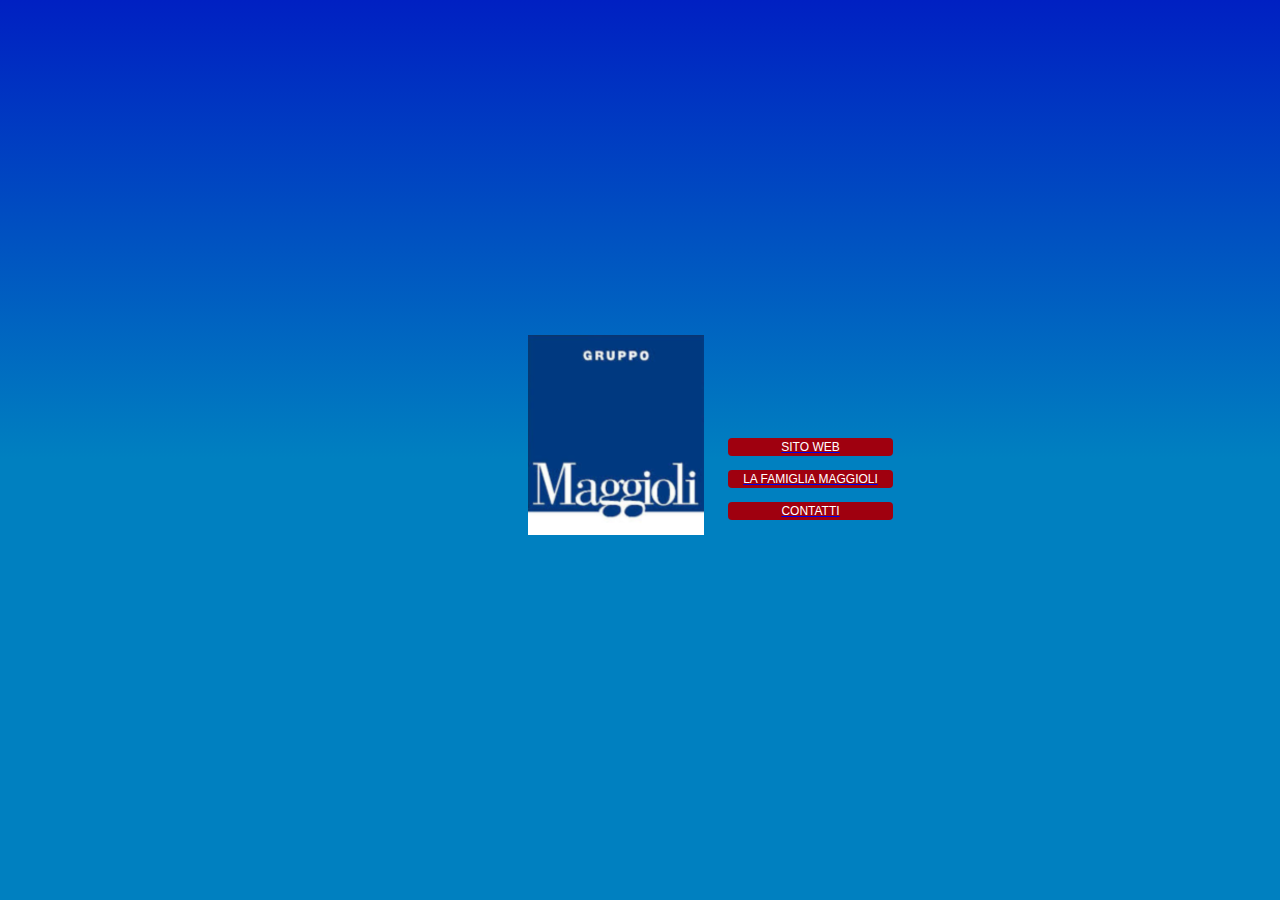
==== compito realtà/index.html @ 419164ca "Add files via upload" ====
<!DOCTYPE html>
<!--
    Copyright (c) 2012-2016 Adobe Systems Incorporated. All rights reserved.

    Licensed to the Apache Software Foundation (ASF) under one
    or more contributor license agreements.  See the NOTICE file
    distributed with this work for additional information
    regarding copyright ownership.  The ASF licenses this file
    to you under the Apache License, Version 2.0 (the
    "License"); you may not use this file except in compliance
    with the License.  You may obtain a copy of the License at

    http://www.apache.org/licenses/LICENSE-2.0

    Unless required by applicable law or agreed to in writing,
    software distributed under the License is distributed on an
    "AS IS" BASIS, WITHOUT WARRANTIES OR CONDITIONS OF ANY
     KIND, either express or implied.  See the License for the
    specific language governing permissions and limitations
    under the License.
-->
<html>

<head>
    <meta charset="utf-8" />
    <meta name="format-detection" content="telephone=no" />
    <meta name="msapplication-tap-highlight" content="no" />
    <meta name="viewport" content="user-scalable=no, initial-scale=1, maximum-scale=1, minimum-scale=1, width=device-width" />
    <!-- This is a wide open CSP declaration. To lock this down for production, see below. -->
    <meta http-equiv="Content-Security-Policy" content="default-src * 'unsafe-inline'; style-src 'self' 'unsafe-inline'; media-src *" />
    <!-- Good default declaration:
    * gap: is required only on iOS (when using UIWebView) and is needed for JS->native communication
    * https://ssl.gstatic.com is required only on Android and is needed for TalkBack to function properly
    * Disables use of eval() and inline scripts in order to mitigate risk of XSS vulnerabilities. To change this:
        * Enable inline JS: add 'unsafe-inline' to default-src
        * Enable eval(): add 'unsafe-eval' to default-src
    * Create your own at http://cspisawesome.com
    -->
    <!-- <meta http-equiv="Content-Security-Policy" content="default-src 'self' data: gap: 'unsafe-inline' https://ssl.gstatic.com; style-src 'self' 'unsafe-inline'; media-src *" /> -->

    <link rel="stylesheet" type="text/css" href="css/index.css" />
    <title>Maggioli s.p.a.</title>
</head>

<body>
    <div class="app">
		
        <div id="deviceready" class="blink">
		<br><br>
            <a href="link1.html"><p class="link">Sito Web</p></a>
		<br>
            <a href="link2.html"><p class="link">La famiglia Maggioli</p></a>
		<br>
			<a href="link3.html"><p class="link">Contatti</p></a>
        </div>
    </div>
    <script type="text/javascript" src="cordova.js"></script>
    <script type="text/javascript" src="js/index.js"></script>
    <script type="text/javascript">
        app.initialize();
    </script>
</body>

</html>
---- compito realtà/css/index.css ----
/*
 * Licensed to the Apache Software Foundation (ASF) under one
 * or more contributor license agreements.  See the NOTICE file
 * distributed with this work for additional information
 * regarding copyright ownership.  The ASF licenses this file
 * to you under the Apache License, Version 2.0 (the
 * "License"); you may not use this file except in compliance
 * with the License.  You may obtain a copy of the License at
 *
 * http://www.apache.org/licenses/LICENSE-2.0
 *
 * Unless required by applicable law or agreed to in writing,
 * software distributed under the License is distributed on an
 * "AS IS" BASIS, WITHOUT WARRANTIES OR CONDITIONS OF ANY
 * KIND, either express or implied.  See the License for the
 * specific language governing permissions and limitations
 * under the License.
 */
* {
    -webkit-tap-highlight-color: rgba(0,0,0,0); /* make transparent link selection, adjust last value opacity 0 to 1.0 */
}

body {
    -webkit-touch-callout: none;                /* prevent callout to copy image, etc when tap to hold */
    -webkit-text-size-adjust: none;             /* prevent webkit from resizing text to fit */
    -webkit-user-select: none;                  /* prevent copy paste, to allow, change 'none' to 'text' */
    background-color:#0080C0;
    background-image:linear-gradient(top, #0020C2 0%, #0080C0 51%);
    background-image:-webkit-linear-gradient(top, #0020C2 0%, #0080C0 51%);
    background-image:-ms-linear-gradient(top, #0020C2 0%, #0080C0 51%);
    background-image:-webkit-gradient(
        linear,
        left top,
        left bottom,
        color-stop(0, #0020C2),
        color-stop(0.51, #0080C0)
    );
    background-attachment:fixed;
    font-family:'HelveticaNeue-Light', 'HelveticaNeue', Helvetica, Arial, sans-serif;
    font-size:12px;
    height:100%;
    margin:0px;
    padding:0px;
    text-transform:uppercase;
    width:100%;
}

/* Portrait layout (default) */
.app {
    background:url(../img/logo.png) no-repeat center top; /* 170px x 200px */
    position:absolute;             /* position in the center of the screen */
    left:50%;
    top:50%;
    height:50px;                   /* text area height */
    width:225px;                   /* text area width */
    text-align:center;
    padding:180px 0px 0px 0px;     /* image height is 200px (bottom 20px are overlapped with text) */
    margin:-115px 0px 0px -112px;  /* offset vertical: half of image height and text area height */
                                   /* offset horizontal: half of text area width */
}

/* Landscape layout (with min-width) */
@media screen and (min-aspect-ratio: 1/1) and (min-width:400px) {
    .app {
        background-position:left center;
        padding: 75px 0px 75px 170px;  /* offset vertical: half of image height */
        margin: -90px 0px 0px -190;   /* offset horizontal: half of image width and text area width */
    }
}

h1 {
    font-size:24px;
    font-weight:normal;
    margin:0px;
    overflow:visible;
    padding:0px;
    text-align:center;
}

.event {
    border-radius:4px;
    -webkit-border-radius:4px;
    color:#FFFFFF;
    font-size:12px;
    margin:0px 30px;
    padding:2px 0px;
}

.event.listening {
    background-color:#9F000F;
    display:block;
}

.link {
    border-radius:4px;
    -webkit-border-radius:4px;
    color:#FFFFFF;
    font-size:12px;
    margin:0px 30px;
    padding:2px 0px;
	background-color:#9F000F;
    display:block;
}
.linkback {
   border-radius:4px;
    -webkit-border-radius:4px;
    color:#FFFFFF;
    font-size:12px;
    margin:0px 30px;
    padding:2px 0px;
	background-color:#9F000F;
    display:block;
}

@keyframes fade {
    from { opacity: 1.0; }
    50% { opacity: 0.4; }
    to { opacity: 1.0; }
}
 
@-webkit-keyframes fade {
    from { opacity: 1.0; }
    50% { opacity: 0.4; }
    to { opacity: 1.0; }
}
 
.blink {
    animation:fade 3000ms infinite;
    -webkit-animation:fade 3000ms infinite;
}
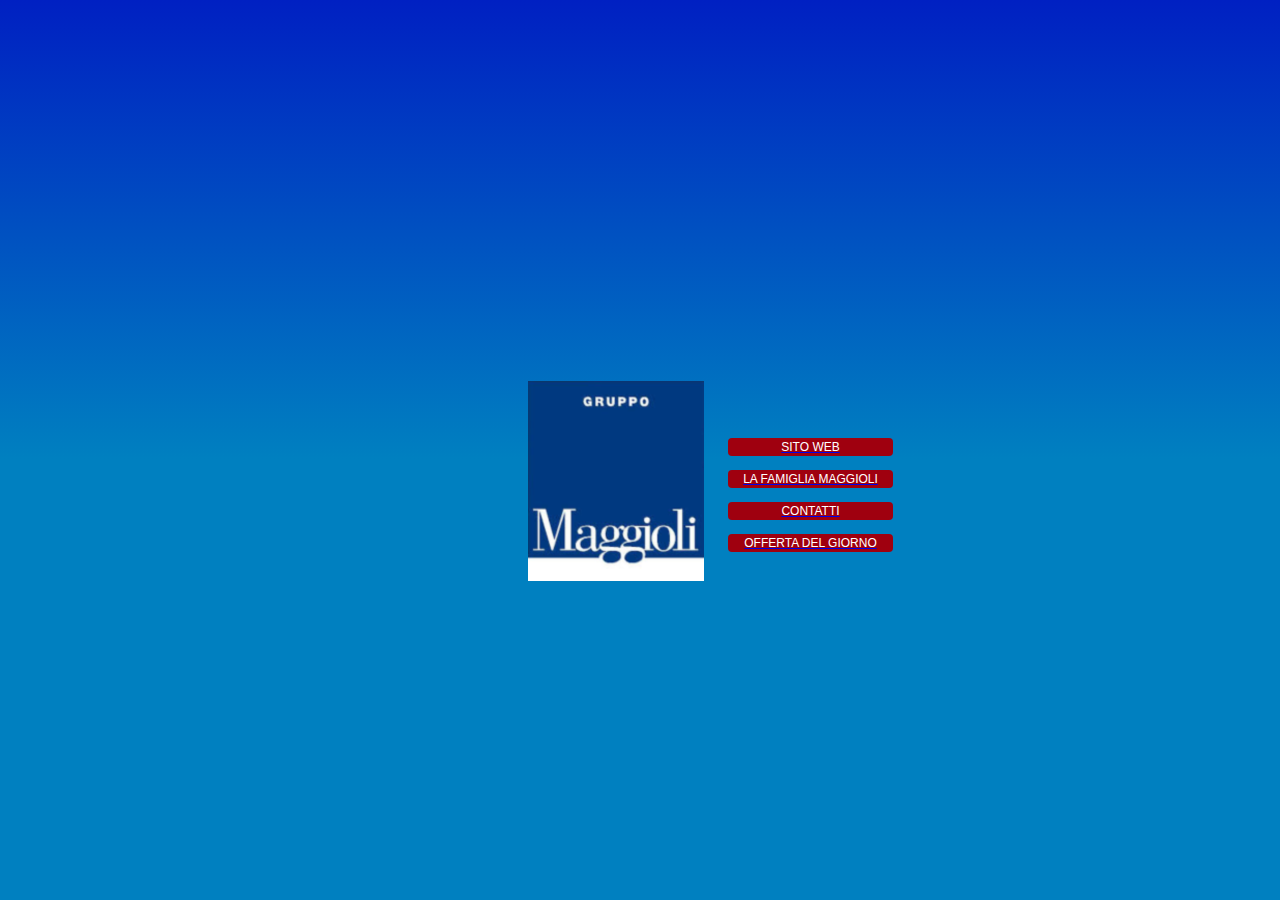
==== commit d7c0884e: "Update index.html" ====
--- a/compito realtà/index.html
+++ b/compito realtà/index.html
@@ -21,44 +21,47 @@
 -->
 <html>
 
-<head>
-    <meta charset="utf-8" />
-    <meta name="format-detection" content="telephone=no" />
-    <meta name="msapplication-tap-highlight" content="no" />
-    <meta name="viewport" content="user-scalable=no, initial-scale=1, maximum-scale=1, minimum-scale=1, width=device-width" />
-    <!-- This is a wide open CSP declaration. To lock this down for production, see below. -->
-    <meta http-equiv="Content-Security-Policy" content="default-src * 'unsafe-inline'; style-src 'self' 'unsafe-inline'; media-src *" />
-    <!-- Good default declaration:
-    * gap: is required only on iOS (when using UIWebView) and is needed for JS->native communication
-    * https://ssl.gstatic.com is required only on Android and is needed for TalkBack to function properly
-    * Disables use of eval() and inline scripts in order to mitigate risk of XSS vulnerabilities. To change this:
-        * Enable inline JS: add 'unsafe-inline' to default-src
-        * Enable eval(): add 'unsafe-eval' to default-src
-    * Create your own at http://cspisawesome.com
-    -->
-    <!-- <meta http-equiv="Content-Security-Policy" content="default-src 'self' data: gap: 'unsafe-inline' https://ssl.gstatic.com; style-src 'self' 'unsafe-inline'; media-src *" /> -->
+	<head>
+    		<meta charset="utf-8" />
+    		<meta name="format-detection" content="telephone=no" />
+    		<meta name="msapplication-tap-highlight" content="no" />
+    		<meta name="viewport" content="user-scalable=no, initial-scale=1, maximum-scale=1, minimum-scale=1, width=device-width" />
+    			<!-- This is a wide open CSP declaration. To lock this down for production, see below. -->
+   		<meta http-equiv="Content-Security-Policy" content="default-src * 'unsafe-inline'; style-src 'self' 'unsafe-inline'; media-src *" />
+    			<!-- Good default declaration:
+    			* gap: is required only on iOS (when using UIWebView) and is needed for JS->native communication
+    			* https://ssl.gstatic.com is required only on Android and is needed for TalkBack to function properly
+    			* Disables use of eval() and inline scripts in order to mitigate risk of XSS vulnerabilities. To change this:
+        		* Enable inline JS: add 'unsafe-inline' to default-src
+        		* Enable eval(): add 'unsafe-eval' to default-src
+    			* Create your own at http://cspisawesome.com
+   			-->
+    			<!-- <meta http-equiv="Content-Security-Policy" content="default-src 'self' data: gap: 'unsafe-inline' https://ssl.gstatic.com; style-src 'self' 'unsafe-inline'; media-src *" /> -->
 
-    <link rel="stylesheet" type="text/css" href="css/index.css" />
-    <title>Maggioli s.p.a.</title>
-</head>
+    				<link rel="stylesheet" type="text/css" href="css/index.css" />
+    					<title>Maggioli s.p.a.</title>
+	</head>
 
-<body>
-    <div class="app">
+		<body>
+   			<div class="app">
 		
-        <div id="deviceready" class="blink">
-		<br><br>
-            <a href="link1.html"><p class="link">Sito Web</p></a>
-		<br>
-            <a href="link2.html"><p class="link">La famiglia Maggioli</p></a>
-		<br>
-			<a href="link3.html"><p class="link">Contatti</p></a>
-        </div>
-    </div>
-    <script type="text/javascript" src="cordova.js"></script>
-    <script type="text/javascript" src="js/index.js"></script>
-    <script type="text/javascript">
-        app.initialize();
-    </script>
-</body>
+       	 			<div id="deviceready" class="blink">
+					<br><br>
+            					<a href="link1.html"><p class="link">Sito Web</p></a>
+					<br>
+            					<a href="link2.html"><p class="link">La famiglia Maggioli</p></a>
+					<br>
+						<a href="link3.html"><p class="link">Contatti</p></a>
+					<br>
+						<a href="link4.html"><p class="link">Offerta del giorno</p></a>
+        		</div>
+    				</div>
+   					
+					<script type="text/javascript" src="cordova.js"></script>
+    					<script type="text/javascript" src="js/index.js"></script>
+    					<script type="text/javascript">
+       			 			app.initialize();
+    					</script>
+		</body>
 
-</html>+</html>
--- a/compito realtà/css/index.css
+++ b/compito realtà/css/index.css
@@ -51,7 +51,6 @@
     position:absolute;             /* position in the center of the screen */
     left:50%;
     top:50%;
-    height:50px;                   /* text area height */
     width:225px;                   /* text area width */
     text-align:center;
     padding:180px 0px 0px 0px;     /* image height is 200px (bottom 20px are overlapped with text) */
